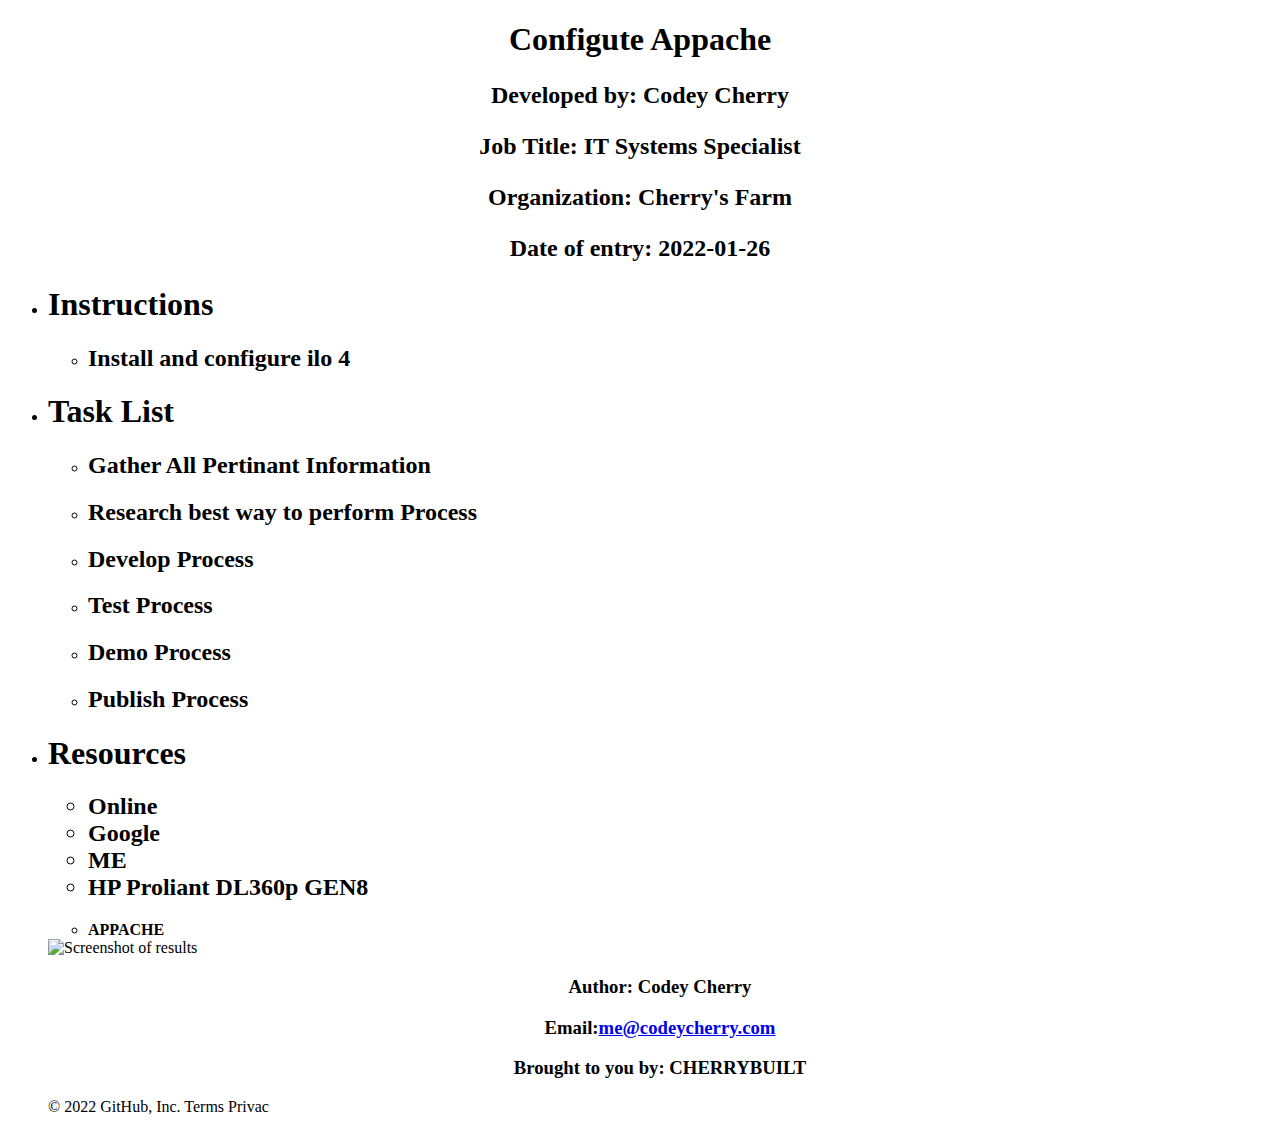
==== appache.html @ 3b0d9dc9 "Create appache.html" ====
<!DOCTYPE html>
<html lang="en">
<head>
    <meta charset="UTF-8">
    <meta http-equiv="X-UA-Compatible" content="IE=edge">
    <meta name="viewport" content="width=device-width, initial-scale=1.0">
    <title>Cherrybuilt</title>
</head>
 <header>
 <center>
  <h1>Configute Appache </h1>
  <h2><p>Developed by: Codey Cherry</p>
  <p>Job Title: IT Systems Specialist</p>
  <p>Organization: Cherry's Farm</p>
  <p>Date of entry: 2022-01-26</p>	</h2>
  </center>
</header> 
<body>
 <ul>
		
		<li>
<h1>Instructions</h1>
		</li>
		<ul>
		<li>
<h2>Install and configure ilo 4
</h2>
 			</li>
			</ul>
			<li>
<h1>Task List</h1>
		</li>
		<ul>
		<li>
<h2>
Gather All Pertinant Information
</h2>
 			</li>
			</ul>
			<ul>
		<li>
<h2>
Research best way to perform Process
</h2>
 			</li>
			</ul>
			<ul>
		<li>
<h2>
Develop Process
</h2>
 			</li>
			</ul>
			<ul>
		<li>
<h2>
Test Process
</h2>
 			</li>
			</ul>
				<ul>
		<li>
<h2>
Demo Process
</h2>
 			</li>
			</ul>
				<ul>
		<li>
<h2>
Publish Process
</h2>
 			</li>
			</ul>

<li><h1>Resources</h1></li>
	
    <h2>
		<ul>
		<li>
			Online
		</li>
		</ul>
		<ul>
		<li>
			Google 
		</li>
		</ul>
		<ul>
		<li>
			ME
		</li>
		</ul>	
		<ul>
		<li>
		<b>HP Proliant DL360p GEN8</b>
		 </li>
		</ul>
		</h2>	
		<ul>
		<li>
		<b>APPACHE</b>
		 </li>
		</ul>
		</h2>	
	

<img src="images/Appache.png"
     alt="Screenshot of results">


</body>
 <footer>
 <center>
 <h3>
  <p>Author: Codey Cherry</p>
  <p>Email:<a href="mailto:me@codeycherry.com">me@codeycherry.com</a></p>
  <p>Brought to you by: CHERRYBUILT
  </h3>
  </center>
</footer> 
</html>
© 2022 GitHub, Inc.
Terms
Privac
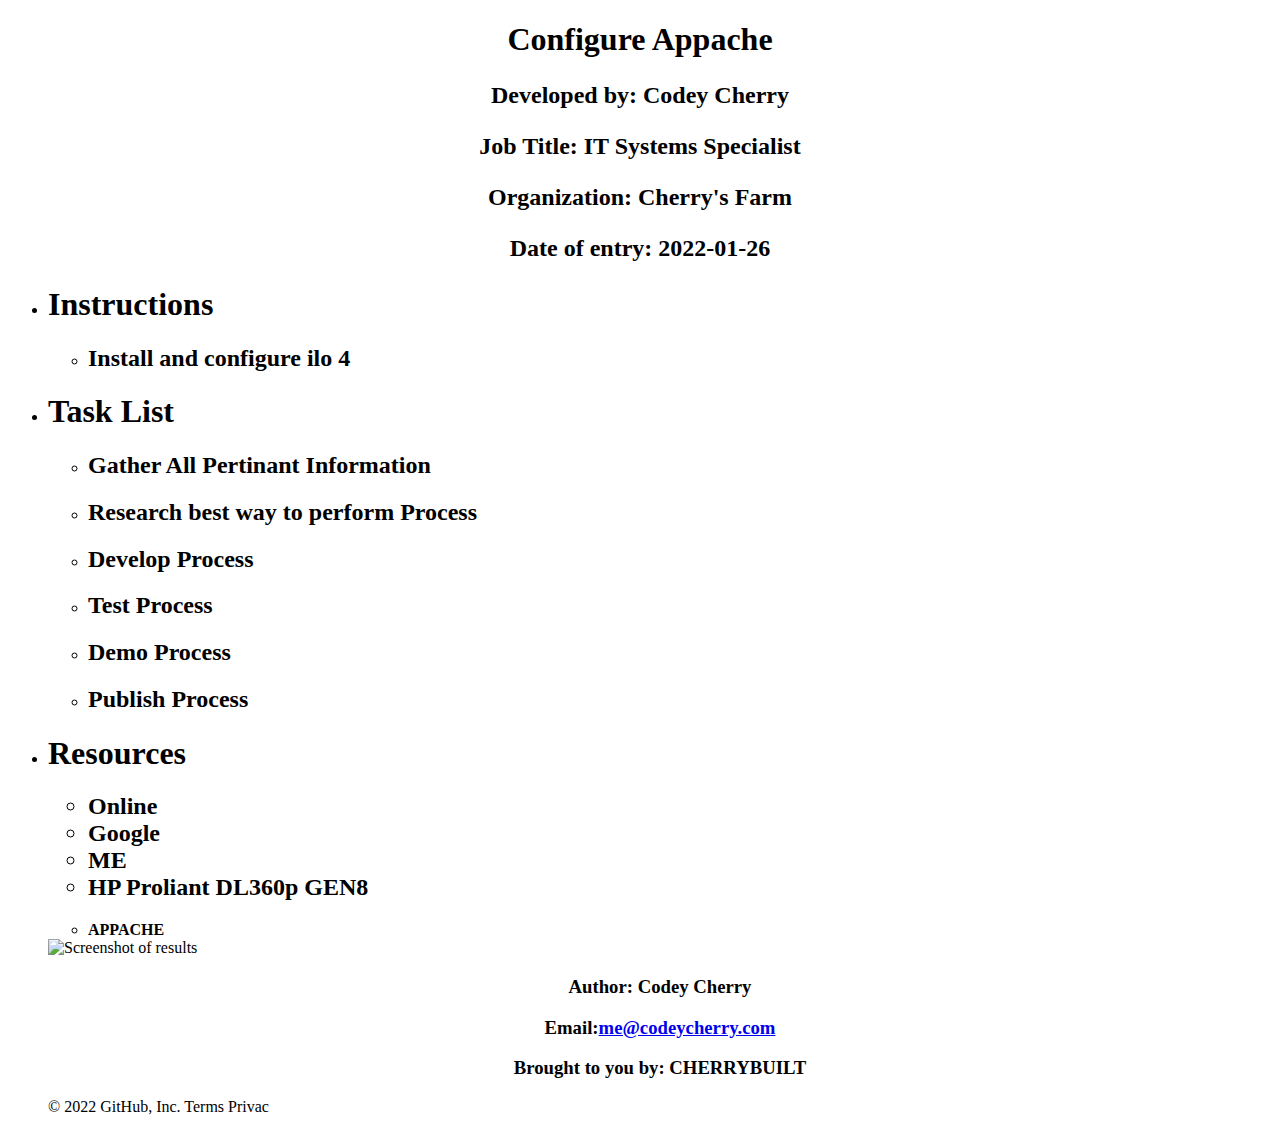
==== commit 2e799ea7: "Update appache.html" ====
--- a/appache.html
+++ b/appache.html
@@ -8,7 +8,7 @@
 </head>
  <header>
  <center>
-  <h1>Configute Appache </h1>
+  <h1>Configure Appache </h1>
   <h2><p>Developed by: Codey Cherry</p>
   <p>Job Title: IT Systems Specialist</p>
   <p>Organization: Cherry's Farm</p>
@@ -105,7 +105,7 @@
 		</h2>	
 	
 
-<img src="images/Appache.png"
+<img src="images/Appache.jpg"
      alt="Screenshot of results">
 
 
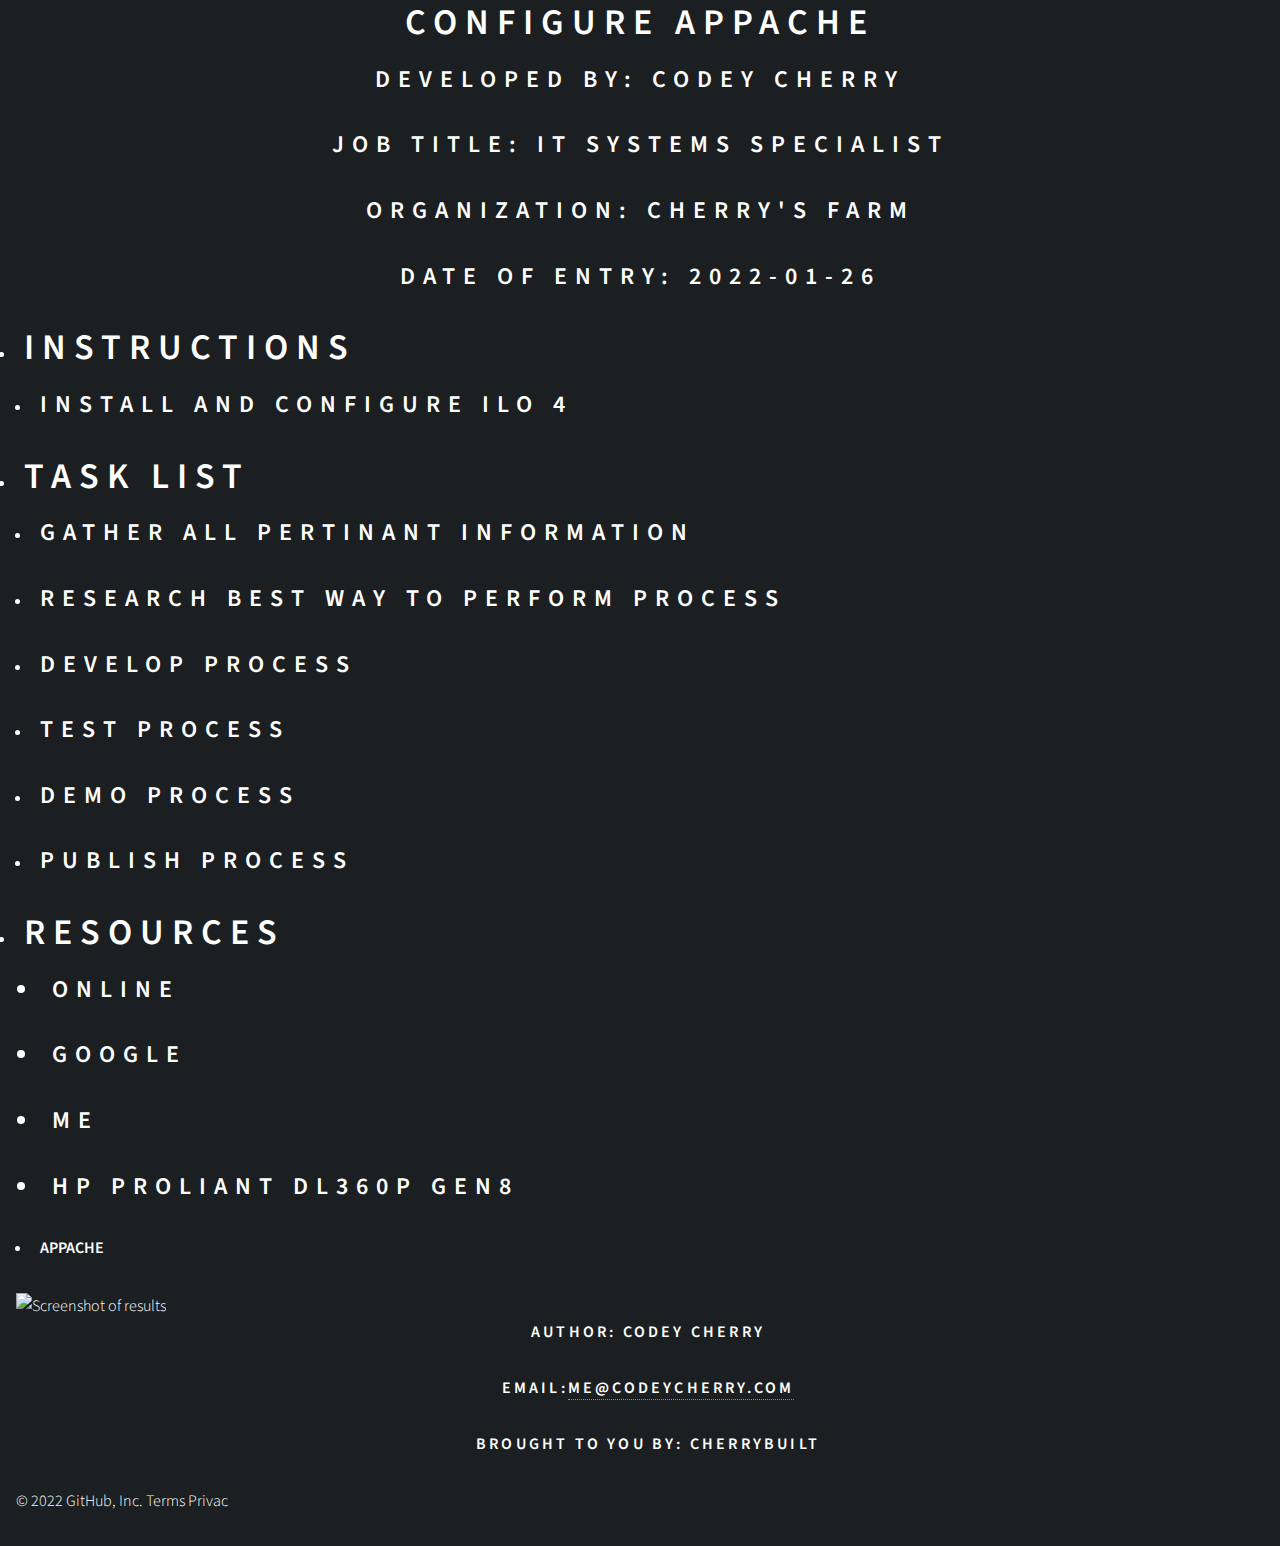
==== commit 7986d33b: "Update appache.html" ====
--- a/appache.html
+++ b/appache.html
@@ -1,11 +1,13 @@
 <!DOCTYPE html>
 <html lang="en">
 <head>
-    <meta charset="UTF-8">
-    <meta http-equiv="X-UA-Compatible" content="IE=edge">
-    <meta name="viewport" content="width=device-width, initial-scale=1.0">
-    <title>Cherrybuilt</title>
-</head>
+		<title>appache</title>
+		<meta charset="utf-8" />
+		<meta name="viewport" content="width=device-width, initial-scale=1, user-scalable=no" />
+		<link rel="stylesheet" href="assets/css/main.css" />
+		<!--[if lte IE 9]><link rel="stylesheet" href="assets/css/ie9.css" /><![endif]-->
+		<noscript><link rel="stylesheet" href="assets/css/noscript.css" /></noscript>
+	</head>
  <header>
  <center>
   <h1>Configure Appache </h1>
--- a/assets/css/main.css
+++ b/assets/css/main.css
@@ -0,0 +1,1594 @@
+@import url(font-awesome.min.css);
+@import url("https://fonts.googleapis.com/css?family=Source+Sans+Pro:300italic,600italic,300,600");
+
+/*
+	Dimension by HTML5 UP
+	html5up.net | @ajlkn
+	Free for personal and commercial use under the CCA 3.0 license (html5up.net/license)
+*/
+
+/* Reset */
+
+	html, body, div, span, applet, object, iframe, h1, h2, h3, h4, h5, h6, p, blockquote, pre, a, abbr, acronym, address, big, cite, code, del, dfn, em, img, ins, kbd, q, s, samp, small, strike, strong, sub, sup, tt, var, b, u, i, center, dl, dt, dd, ol, ul, li, fieldset, form, label, legend, table, caption, tbody, tfoot, thead, tr, th, td, article, aside, canvas, details, embed, figure, figcaption, footer, header, hgroup, menu, nav, output, ruby, section, summary, time, mark, audio, video {
+		margin: 0;
+		padding: 0;
+		border: 0;
+		font-size: 100%;
+		font: inherit;
+		vertical-align: baseline;
+	}
+
+	article, aside, details, figcaption, figure, footer, header, hgroup, menu, nav, section {
+		display: block;
+	}
+
+	body {
+		line-height: 1;
+	}
+
+	ol, ul {
+		list-style: none;
+	}
+
+	blockquote, q {
+		quotes: none;
+	}
+
+	blockquote:before, blockquote:after, q:before, q:after {
+		content: '';
+		content: none;
+	}
+
+	table {
+		border-collapse: collapse;
+		border-spacing: 0;
+	}
+
+	body {
+		-webkit-text-size-adjust: none;
+	}
+
+/* Box Model */
+
+	*, *:before, *:after {
+		-moz-box-sizing: border-box;
+		-webkit-box-sizing: border-box;
+		box-sizing: border-box;
+	}
+
+/* Basic */
+
+	@-ms-viewport {
+		width: device-width;
+	}
+
+	@media screen and (max-width: 480px) {
+
+		html, body {
+			min-width: 320px;
+		}
+
+	}
+
+	body {
+		background: #1b1f22;
+	}
+
+		body.is-loading *, body.is-loading *:before, body.is-loading *:after, body.is-switching *, body.is-switching *:before, body.is-switching *:after {
+			-moz-animation: none !important;
+			-webkit-animation: none !important;
+			-ms-animation: none !important;
+			animation: none !important;
+			-moz-transition: none !important;
+			-webkit-transition: none !important;
+			-ms-transition: none !important;
+			transition: none !important;
+			-moz-transition-delay: none !important;
+			-webkit-transition-delay: none !important;
+			-ms-transition-delay: none !important;
+			transition-delay: none !important;
+		}
+
+/* Type */
+
+	html {
+		font-size: 16pt;
+	}
+
+		@media screen and (max-width: 1680px) {
+
+			html {
+				font-size: 12pt;
+			}
+
+		}
+
+		@media screen and (max-width: 736px) {
+
+			html {
+				font-size: 11pt;
+			}
+
+		}
+
+		@media screen and (max-width: 360px) {
+
+			html {
+				font-size: 10pt;
+			}
+
+		}
+
+	body, input, select, textarea {
+		color: #ffffff;
+		font-family: "Source Sans Pro", sans-serif;
+		font-weight: 300;
+		font-size: 1rem;
+		line-height: 1.65;
+	}
+
+	a {
+		-moz-transition: color 0.2s ease-in-out, background-color 0.2s ease-in-out, border-bottom-color 0.2s ease-in-out;
+		-webkit-transition: color 0.2s ease-in-out, background-color 0.2s ease-in-out, border-bottom-color 0.2s ease-in-out;
+		-ms-transition: color 0.2s ease-in-out, background-color 0.2s ease-in-out, border-bottom-color 0.2s ease-in-out;
+		transition: color 0.2s ease-in-out, background-color 0.2s ease-in-out, border-bottom-color 0.2s ease-in-out;
+		border-bottom: dotted 1px rgba(255, 255, 255, 0.5);
+		text-decoration: none;
+		color: inherit;
+	}
+
+		a:hover {
+			border-bottom-color: transparent;
+		}
+
+	strong, b {
+		color: #ffffff;
+		font-weight: 600;
+	}
+
+	em, i {
+		font-style: italic;
+	}
+
+	p {
+		margin: 0 0 2rem 0;
+	}
+
+	h1, h2, h3, h4, h5, h6 {
+		color: #ffffff;
+		font-weight: 600;
+		line-height: 1.5;
+		margin: 0 0 1rem 0;
+		text-transform: uppercase;
+		letter-spacing: 0.2rem;
+	}
+
+		h1 a, h2 a, h3 a, h4 a, h5 a, h6 a {
+			color: inherit;
+			text-decoration: none;
+		}
+
+		h1.major, h2.major, h3.major, h4.major, h5.major, h6.major {
+			border-bottom: solid 1px #ffffff;
+			width: -moz-max-content;
+			width: -webkit-max-content;
+			width: -ms-max-content;
+			width: max-content;
+			padding-bottom: 0.5rem;
+			margin: 0 0 2rem 0;
+		}
+
+	h1 {
+		font-size: 2.25rem;
+		line-height: 1.3;
+		letter-spacing: 0.5rem;
+	}
+
+	h2 {
+		font-size: 1.5rem;
+		line-height: 1.4;
+		letter-spacing: 0.5rem;
+	}
+
+	h3 {
+		font-size: 1rem;
+	}
+
+	h4 {
+		font-size: 0.8rem;
+	}
+
+	h5 {
+		font-size: 0.7rem;
+	}
+
+	h6 {
+		font-size: 0.6rem;
+	}
+
+	@media screen and (max-width: 736px) {
+
+		h1 {
+			font-size: 1.75rem;
+			line-height: 1.4;
+		}
+
+		h2 {
+			font-size: 1.25em;
+			line-height: 1.5;
+		}
+
+	}
+
+	sub {
+		font-size: 0.8rem;
+		position: relative;
+		top: 0.5rem;
+	}
+
+	sup {
+		font-size: 0.8rem;
+		position: relative;
+		top: -0.5rem;
+	}
+
+	blockquote {
+		border-left: solid 4px #ffffff;
+		font-style: italic;
+		margin: 0 0 2rem 0;
+		padding: 0.5rem 0 0.5rem 2rem;
+	}
+
+	code {
+		background: rgba(255, 255, 255, 0.075);
+		border-radius: 4px;
+		font-family: "Courier New", monospace;
+		font-size: 0.9rem;
+		margin: 0 0.25rem;
+		padding: 0.25rem 0.65rem;
+	}
+
+	pre {
+		-webkit-overflow-scrolling: touch;
+		font-family: "Courier New", monospace;
+		font-size: 0.9rem;
+		margin: 0 0 2rem 0;
+	}
+
+		pre code {
+			display: block;
+			line-height: 1.75;
+			padding: 1rem 1.5rem;
+			overflow-x: auto;
+		}
+
+	hr {
+		border: 0;
+		border-bottom: solid 1px #ffffff;
+		margin: 2.75rem 0;
+	}
+
+	.align-left {
+		text-align: left;
+	}
+
+	.align-center {
+		text-align: center;
+	}
+
+	.align-right {
+		text-align: right;
+	}
+
+/* Form */
+
+	form {
+		margin: 0 0 2.5rem 0;
+	}
+
+		form .field {
+			margin: 0 0 1.5rem 0;
+		}
+
+			form .field.half {
+				width: 50%;
+				float: left;
+				padding: 0 0 0 0.75rem;
+			}
+
+				form .field.half.first {
+					padding: 0 0.75rem 0 0;
+				}
+
+		form > .actions {
+			margin: 1.875rem 0 0 0 !important;
+		}
+
+		@media screen and (max-width: 736px) {
+
+			form .field {
+				margin: 0 0 1.125rem 0;
+			}
+
+				form .field.half {
+					padding: 0 0 0 0.5625rem;
+				}
+
+					form .field.half.first {
+						padding: 0 0.5625rem 0 0;
+					}
+
+			form > .actions {
+				margin: 1.5rem 0 0 0 !important;
+			}
+
+		}
+
+		@media screen and (max-width: 480px) {
+
+			form .field.half {
+				width: 100%;
+				float: none;
+				padding: 0;
+			}
+
+				form .field.half.first {
+					padding: 0;
+				}
+
+		}
+
+	label {
+		color: #ffffff;
+		display: block;
+		font-size: 0.8rem;
+		font-weight: 300;
+		letter-spacing: 0.2rem;
+		line-height: 1.5;
+		margin: 0 0 1rem 0;
+		text-transform: uppercase;
+	}
+
+	input[type="text"],
+	input[type="password"],
+	input[type="email"],
+	input[type="tel"],
+	select,
+	textarea {
+		-moz-appearance: none;
+		-webkit-appearance: none;
+		-ms-appearance: none;
+		appearance: none;
+		-moz-transition: border-color 0.2s ease-in-out, box-shadow 0.2s ease-in-out, background-color 0.2s ease-in-out;
+		-webkit-transition: border-color 0.2s ease-in-out, box-shadow 0.2s ease-in-out, background-color 0.2s ease-in-out;
+		-ms-transition: border-color 0.2s ease-in-out, box-shadow 0.2s ease-in-out, background-color 0.2s ease-in-out;
+		transition: border-color 0.2s ease-in-out, box-shadow 0.2s ease-in-out, background-color 0.2s ease-in-out;
+		background: transparent;
+		border-radius: 4px;
+		border: solid 1px #ffffff;
+		color: inherit;
+		display: block;
+		outline: 0;
+		padding: 0 1rem;
+		text-decoration: none;
+		width: 100%;
+	}
+
+		input[type="text"]:invalid,
+		input[type="password"]:invalid,
+		input[type="email"]:invalid,
+		input[type="tel"]:invalid,
+		select:invalid,
+		textarea:invalid {
+			box-shadow: none;
+		}
+
+		input[type="text"]:focus,
+		input[type="password"]:focus,
+		input[type="email"]:focus,
+		input[type="tel"]:focus,
+		select:focus,
+		textarea:focus {
+			background: rgba(255, 255, 255, 0.075);
+			border-color: #ffffff;
+			box-shadow: 0 0 0 1px #ffffff;
+		}
+
+	select option {
+		background: #1b1f22;
+		color: #ffffff;
+	}
+
+	.select-wrapper {
+		text-decoration: none;
+		display: block;
+		position: relative;
+	}
+
+		.select-wrapper:before {
+			-moz-osx-font-smoothing: grayscale;
+			-webkit-font-smoothing: antialiased;
+			font-family: FontAwesome;
+			font-style: normal;
+			font-weight: normal;
+			text-transform: none !important;
+		}
+
+		.select-wrapper:before {
+			color: #ffffff;
+			content: '\f107';
+			display: block;
+			height: 2.75rem;
+			line-height: calc(2.75rem + 0em);
+			pointer-events: none;
+			position: absolute;
+			right: 0;
+			text-align: center;
+			top: 0;
+			width: 2.75rem;
+		}
+
+		.select-wrapper select::-ms-expand {
+			display: none;
+		}
+
+	input[type="text"],
+	input[type="password"],
+	input[type="email"],
+	select {
+		height: 2.75rem;
+	}
+
+	textarea {
+		padding: 0.75rem 1rem;
+	}
+
+	input[type="checkbox"],
+	input[type="radio"] {
+		-moz-appearance: none;
+		-webkit-appearance: none;
+		-ms-appearance: none;
+		appearance: none;
+		display: block;
+		float: left;
+		margin-right: -2rem;
+		opacity: 0;
+		width: 1rem;
+		z-index: -1;
+	}
+
+		input[type="checkbox"] + label,
+		input[type="radio"] + label {
+			text-decoration: none;
+			-moz-user-select: none;
+			-webkit-user-select: none;
+			-ms-user-select: none;
+			user-select: none;
+			color: #ffffff;
+			cursor: pointer;
+			display: inline-block;
+			font-size: 0.8rem;
+			font-weight: 300;
+			margin: 0 0 0.5rem 0;
+			padding-left: 2.65rem;
+			padding-right: 0.75rem;
+			position: relative;
+		}
+
+			input[type="checkbox"] + label:before,
+			input[type="radio"] + label:before {
+				-moz-osx-font-smoothing: grayscale;
+				-webkit-font-smoothing: antialiased;
+				font-family: FontAwesome;
+				font-style: normal;
+				font-weight: normal;
+				text-transform: none !important;
+			}
+
+			input[type="checkbox"] + label:before,
+			input[type="radio"] + label:before {
+				-moz-transition: border-color 0.2s ease-in-out, box-shadow 0.2s ease-in-out, background-color 0.2s ease-in-out;
+				-webkit-transition: border-color 0.2s ease-in-out, box-shadow 0.2s ease-in-out, background-color 0.2s ease-in-out;
+				-ms-transition: border-color 0.2s ease-in-out, box-shadow 0.2s ease-in-out, background-color 0.2s ease-in-out;
+				transition: border-color 0.2s ease-in-out, box-shadow 0.2s ease-in-out, background-color 0.2s ease-in-out;
+				border-radius: 4px;
+				border: solid 1px #ffffff;
+				content: '';
+				display: inline-block;
+				height: 1.65rem;
+				left: 0;
+				line-height: calc(1.58125rem + 0em);
+				position: absolute;
+				text-align: center;
+				top: -0.125rem;
+				width: 1.65rem;
+			}
+
+		input[type="checkbox"]:checked + label:before,
+		input[type="radio"]:checked + label:before {
+			background: #ffffff !important;
+			border-color: #ffffff !important;
+			color: #1b1f22;
+			content: '\f00c';
+		}
+
+		input[type="checkbox"]:focus + label:before,
+		input[type="radio"]:focus + label:before {
+			background: rgba(255, 255, 255, 0.075);
+			border-color: #ffffff;
+			box-shadow: 0 0 0 1px #ffffff;
+		}
+
+	input[type="checkbox"] + label:before {
+		border-radius: 4px;
+	}
+
+	input[type="radio"] + label:before {
+		border-radius: 100%;
+	}
+
+	::-webkit-input-placeholder {
+		color: rgba(255, 255, 255, 0.5) !important;
+		opacity: 1.0;
+	}
+
+	:-moz-placeholder {
+		color: rgba(255, 255, 255, 0.5) !important;
+		opacity: 1.0;
+	}
+
+	::-moz-placeholder {
+		color: rgba(255, 255, 255, 0.5) !important;
+		opacity: 1.0;
+	}
+
+	:-ms-input-placeholder {
+		color: rgba(255, 255, 255, 0.5) !important;
+		opacity: 1.0;
+	}
+
+	.formerize-placeholder {
+		color: rgba(255, 255, 255, 0.5) !important;
+		opacity: 1.0;
+	}
+
+/* Box */
+
+	.box {
+		border-radius: 4px;
+		border: solid 1px #ffffff;
+		margin-bottom: 2rem;
+		padding: 1.5em;
+	}
+
+		.box > :last-child,
+		.box > :last-child > :last-child,
+		.box > :last-child > :last-child > :last-child {
+			margin-bottom: 0;
+		}
+
+		.box.alt {
+			border: 0;
+			border-radius: 0;
+			padding: 0;
+		}
+
+/* Icon */
+
+	.icon {
+		text-decoration: none;
+		border-bottom: none;
+		position: relative;
+	}
+
+		.icon:before {
+			-moz-osx-font-smoothing: grayscale;
+			-webkit-font-smoothing: antialiased;
+			font-family: FontAwesome;
+			font-style: normal;
+			font-weight: normal;
+			text-transform: none !important;
+		}
+
+		.icon > .label {
+			display: none;
+		}
+
+/* Image */
+
+	.image {
+		border-radius: 4px;
+		border: 0;
+		display: inline-block;
+		position: relative;
+	}
+
+		.image:before {
+			-moz-pointer-events: none;
+			-webkit-pointer-events: none;
+			-ms-pointer-events: none;
+			pointer-events: none;
+			background-image: url("../../images/overlay.png");
+			background-color: rgba(19, 21, 25, 0.5);
+			border-radius: 4px;
+			content: '';
+			display: block;
+			height: 100%;
+			left: 0;
+			opacity: 0.5;
+			position: absolute;
+			top: 0;
+			width: 100%;
+		}
+
+		.image img {
+			border-radius: 4px;
+			display: block;
+		}
+
+		.image.left, .image.right {
+			max-width: 40%;
+		}
+
+			.image.left img, .image.right img {
+				width: 100%;
+			}
+
+		.image.left {
+			float: left;
+			padding: 0 1.5em 1em 0;
+			top: 0.25em;
+		}
+
+		.image.right {
+			float: right;
+			padding: 0 0 1em 1.5em;
+			top: 0.25em;
+		}
+
+		.image.fit {
+			display: block;
+			margin: 0 0 2rem 0;
+			width: 100%;
+		}
+
+			.image.fit img {
+				width: 100%;
+			}
+
+		.image.main {
+			display: block;
+			margin: 2.5rem 0;
+			width: 100%;
+		}
+
+			.image.main img {
+				width: 100%;
+			}
+
+		@media screen and (max-width: 736px) {
+
+			.image.main {
+				margin: 2rem 0;
+			}
+
+		}
+
+		@media screen and (max-width: 480px) {
+
+			.image.main {
+				margin: 1.5rem 0;
+			}
+
+		}
+
+/* List */
+
+	ol {
+		list-style: decimal;
+		margin: 0 0 2rem 0;
+		padding-left: 1.25em;
+	}
+
+		ol li {
+			padding-left: 0.25em;
+		}
+
+	ul {
+		list-style: disc;
+		margin: 0 0 2rem 0;
+		padding-left: 1em;
+	}
+
+		ul li {
+			padding-left: 0.5em;
+		}
+
+		ul.alt {
+			list-style: none;
+			padding-left: 0;
+		}
+
+			ul.alt li {
+				border-top: solid 1px #ffffff;
+				padding: 0.5em 0;
+			}
+
+				ul.alt li:first-child {
+					border-top: 0;
+					padding-top: 0;
+				}
+
+		ul.icons {
+			cursor: default;
+			list-style: none;
+			padding-left: 0;
+		}
+
+			ul.icons li {
+				display: inline-block;
+				padding: 0 0.75em 0 0;
+			}
+
+				ul.icons li:last-child {
+					padding-right: 0;
+				}
+
+				ul.icons li a {
+					border-radius: 100%;
+					box-shadow: inset 0 0 0 1px #ffffff;
+					display: inline-block;
+					height: 2.25rem;
+					line-height: 2.25rem;
+					text-align: center;
+					width: 2.25rem;
+				}
+
+					ul.icons li a:hover {
+						background-color: rgba(255, 255, 255, 0.075);
+					}
+
+					ul.icons li a:active {
+						background-color: rgba(255, 255, 255, 0.175);
+					}
+
+		ul.actions {
+			cursor: default;
+			list-style: none;
+			padding-left: 0;
+		}
+
+			ul.actions li {
+				display: inline-block;
+				padding: 0 1rem 0 0;
+				vertical-align: middle;
+			}
+
+				ul.actions li:last-child {
+					padding-right: 0;
+				}
+
+			ul.actions.small li {
+				padding: 0 0.5rem 0 0;
+			}
+
+			ul.actions.vertical li {
+				display: block;
+				padding: 1rem 0 0 0;
+			}
+
+				ul.actions.vertical li:first-child {
+					padding-top: 0;
+				}
+
+				ul.actions.vertical li > * {
+					margin-bottom: 0;
+				}
+
+			ul.actions.vertical.small li {
+				padding: 0.5rem 0 0 0;
+			}
+
+				ul.actions.vertical.small li:first-child {
+					padding-top: 0;
+				}
+
+			ul.actions.fit {
+				display: table;
+				margin-left: -1rem;
+				padding: 0;
+				table-layout: fixed;
+				width: calc(100% + 1rem);
+			}
+
+				ul.actions.fit li {
+					display: table-cell;
+					padding: 0 0 0 1rem;
+				}
+
+					ul.actions.fit li > * {
+						margin-bottom: 0;
+					}
+
+				ul.actions.fit.small {
+					margin-left: -0.5rem;
+					width: calc(100% + 0.5rem);
+				}
+
+					ul.actions.fit.small li {
+						padding: 0 0 0 0.5rem;
+					}
+
+			@media screen and (max-width: 480px) {
+
+				ul.actions {
+					margin: 0 0 2rem 0;
+				}
+
+					ul.actions li {
+						padding: 1rem 0 0 0;
+						display: block;
+						text-align: center;
+						width: 100%;
+					}
+
+						ul.actions li:first-child {
+							padding-top: 0;
+						}
+
+						ul.actions li > * {
+							width: 100%;
+							margin: 0 !important;
+						}
+
+							ul.actions li > *.icon:before {
+								margin-left: -2em;
+							}
+
+					ul.actions.small li {
+						padding: 0.5rem 0 0 0;
+					}
+
+						ul.actions.small li:first-child {
+							padding-top: 0;
+						}
+
+			}
+
+	dl {
+		margin: 0 0 2rem 0;
+	}
+
+		dl dt {
+			display: block;
+			font-weight: 600;
+			margin: 0 0 1rem 0;
+		}
+
+		dl dd {
+			margin-left: 2rem;
+		}
+
+/* Table */
+
+	.table-wrapper {
+		-webkit-overflow-scrolling: touch;
+		overflow-x: auto;
+	}
+
+	table {
+		margin: 0 0 2rem 0;
+		width: 100%;
+	}
+
+		table tbody tr {
+			border: solid 1px #ffffff;
+			border-left: 0;
+			border-right: 0;
+		}
+
+			table tbody tr:nth-child(2n + 1) {
+				background-color: rgba(255, 255, 255, 0.075);
+			}
+
+		table td {
+			padding: 0.75em 0.75em;
+		}
+
+		table th {
+			color: #ffffff;
+			font-size: 0.9em;
+			font-weight: 600;
+			padding: 0 0.75em 0.75em 0.75em;
+			text-align: left;
+		}
+
+		table thead {
+			border-bottom: solid 2px #ffffff;
+		}
+
+		table tfoot {
+			border-top: solid 2px #ffffff;
+		}
+
+		table.alt {
+			border-collapse: separate;
+		}
+
+			table.alt tbody tr td {
+				border: solid 1px #ffffff;
+				border-left-width: 0;
+				border-top-width: 0;
+			}
+
+				table.alt tbody tr td:first-child {
+					border-left-width: 1px;
+				}
+
+			table.alt tbody tr:first-child td {
+				border-top-width: 1px;
+			}
+
+			table.alt thead {
+				border-bottom: 0;
+			}
+
+			table.alt tfoot {
+				border-top: 0;
+			}
+
+/* Button */
+
+	input[type="submit"],
+	input[type="reset"],
+	input[type="button"],
+	button,
+	.button {
+		-moz-appearance: none;
+		-webkit-appearance: none;
+		-ms-appearance: none;
+		appearance: none;
+		-moz-transition: background-color 0.2s ease-in-out, color 0.2s ease-in-out;
+		-webkit-transition: background-color 0.2s ease-in-out, color 0.2s ease-in-out;
+		-ms-transition: background-color 0.2s ease-in-out, color 0.2s ease-in-out;
+		transition: background-color 0.2s ease-in-out, color 0.2s ease-in-out;
+		background-color: transparent;
+		border-radius: 4px;
+		border: 0;
+		box-shadow: inset 0 0 0 1px #ffffff;
+		color: #ffffff !important;
+		cursor: pointer;
+		display: inline-block;
+		font-size: 0.8rem;
+		font-weight: 300;
+		height: 2.75rem;
+		letter-spacing: 0.2rem;
+		line-height: 2.75rem;
+		outline: 0;
+		padding: 0 1.25rem 0 1.35rem;
+		text-align: center;
+		text-decoration: none;
+		text-transform: uppercase;
+		white-space: nowrap;
+	}
+
+		input[type="submit"]:hover,
+		input[type="reset"]:hover,
+		input[type="button"]:hover,
+		button:hover,
+		.button:hover {
+			background-color: rgba(255, 255, 255, 0.075);
+		}
+
+		input[type="submit"]:active,
+		input[type="reset"]:active,
+		input[type="button"]:active,
+		button:active,
+		.button:active {
+			background-color: rgba(255, 255, 255, 0.175);
+		}
+
+		input[type="submit"].icon:before,
+		input[type="reset"].icon:before,
+		input[type="button"].icon:before,
+		button.icon:before,
+		.button.icon:before {
+			margin-right: 0.5em;
+		}
+
+		input[type="submit"].fit,
+		input[type="reset"].fit,
+		input[type="button"].fit,
+		button.fit,
+		.button.fit {
+			display: block;
+			margin: 0 0 1rem 0;
+			width: 100%;
+		}
+
+		input[type="submit"].special,
+		input[type="reset"].special,
+		input[type="button"].special,
+		button.special,
+		.button.special {
+			background-color: #ffffff;
+			color: #1b1f22 !important;
+			font-weight: 600;
+		}
+
+		input[type="submit"].disabled, input[type="submit"]:disabled,
+		input[type="reset"].disabled,
+		input[type="reset"]:disabled,
+		input[type="button"].disabled,
+		input[type="button"]:disabled,
+		button.disabled,
+		button:disabled,
+		.button.disabled,
+		.button:disabled {
+			-moz-pointer-events: none;
+			-webkit-pointer-events: none;
+			-ms-pointer-events: none;
+			pointer-events: none;
+			cursor: default;
+			opacity: 0.25;
+		}
+
+	input[type="submit"],
+	input[type="reset"],
+	input[type="button"],
+	button {
+		line-height: calc(2.75rem - 2px);
+	}
+
+/* BG */
+
+	#bg {
+		-moz-transform: scale(1.0);
+		-webkit-transform: scale(1.0);
+		-ms-transform: scale(1.0);
+		transform: scale(1.0);
+		-webkit-backface-visibility: hidden;
+		position: fixed;
+		top: 0;
+		left: 0;
+		width: 100%;
+		height: 100vh;
+		z-index: 1;
+	}
+
+		#bg:before, #bg:after {
+			content: '';
+			display: block;
+			position: absolute;
+			top: 0;
+			left: 0;
+			width: 100%;
+			height: 100%;
+		}
+
+		#bg:before {
+			-moz-transition: background-color 2.5s ease-in-out;
+			-webkit-transition: background-color 2.5s ease-in-out;
+			-ms-transition: background-color 2.5s ease-in-out;
+			transition: background-color 2.5s ease-in-out;
+			-moz-transition-delay: 0.75s;
+			-webkit-transition-delay: 0.75s;
+			-ms-transition-delay: 0.75s;
+			transition-delay: 0.75s;
+			background-image: linear-gradient(to top, rgba(19, 21, 25, 0.5), rgba(19, 21, 25, 0.5)), url("../../images/overlay.png");
+			background-size: auto, 256px 256px;
+			background-position: center, center;
+			background-repeat: no-repeat, repeat;
+			z-index: 2;
+		}
+
+		#bg:after {
+			-moz-transform: scale(1.125);
+			-webkit-transform: scale(1.125);
+			-ms-transform: scale(1.125);
+			transform: scale(1.125);
+			-moz-transition: -moz-transform 0.325s ease-in-out, -moz-filter 0.325s ease-in-out;
+			-webkit-transition: -webkit-transform 0.325s ease-in-out, -webkit-filter 0.325s ease-in-out;
+			-ms-transition: -ms-transform 0.325s ease-in-out, -ms-filter 0.325s ease-in-out;
+			transition: transform 0.325s ease-in-out, filter 0.325s ease-in-out;
+			background-image: url("../../images/bg.jpg");
+			background-position: center;
+			background-size: cover;
+			background-repeat: no-repeat;
+			z-index: 1;
+		}
+
+		body.is-article-visible #bg:after {
+			-moz-transform: scale(1.0825);
+			-webkit-transform: scale(1.0825);
+			-ms-transform: scale(1.0825);
+			transform: scale(1.0825);
+			-moz-filter: blur(0.2rem);
+			-webkit-filter: blur(0.2rem);
+			-ms-filter: blur(0.2rem);
+			filter: blur(0.2rem);
+		}
+
+		body.is-loading #bg:before {
+			background-color: #000000;
+		}
+
+/* Wrapper */
+
+	#wrapper {
+		display: -moz-flex;
+		display: -webkit-flex;
+		display: -ms-flex;
+		display: flex;
+		-moz-flex-direction: column;
+		-webkit-flex-direction: column;
+		-ms-flex-direction: column;
+		flex-direction: column;
+		-moz-align-items: center;
+		-webkit-align-items: center;
+		-ms-align-items: center;
+		align-items: center;
+		-moz-justify-content: space-between;
+		-webkit-justify-content: space-between;
+		-ms-justify-content: space-between;
+		justify-content: space-between;
+		position: relative;
+		min-height: 100vh;
+		width: 100%;
+		padding: 4rem 2rem;
+		z-index: 3;
+	}
+
+		#wrapper:before {
+			content: '';
+			display: block;
+		}
+
+		@media screen and (max-width: 1680px) {
+
+			#wrapper {
+				padding: 3rem 2rem;
+			}
+
+		}
+
+		@media screen and (max-width: 736px) {
+
+			#wrapper {
+				padding: 2rem 1rem;
+			}
+
+		}
+
+		@media screen and (max-width: 480px) {
+
+			#wrapper {
+				padding: 1rem;
+			}
+
+		}
+
+/* Header */
+
+	#header {
+		display: -moz-flex;
+		display: -webkit-flex;
+		display: -ms-flex;
+		display: flex;
+		-moz-flex-direction: column;
+		-webkit-flex-direction: column;
+		-ms-flex-direction: column;
+		flex-direction: column;
+		-moz-align-items: center;
+		-webkit-align-items: center;
+		-ms-align-items: center;
+		align-items: center;
+		-moz-transition: -moz-transform 0.325s ease-in-out, -moz-filter 0.325s ease-in-out, opacity 0.325s ease-in-out;
+		-webkit-transition: -webkit-transform 0.325s ease-in-out, -webkit-filter 0.325s ease-in-out, opacity 0.325s ease-in-out;
+		-ms-transition: -ms-transform 0.325s ease-in-out, -ms-filter 0.325s ease-in-out, opacity 0.325s ease-in-out;
+		transition: transform 0.325s ease-in-out, filter 0.325s ease-in-out, opacity 0.325s ease-in-out;
+		background-image: -moz-radial-gradient(rgba(0, 0, 0, 0.25) 25%, transparent 55%);
+		background-image: -webkit-radial-gradient(rgba(0, 0, 0, 0.25) 25%, transparent 55%);
+		background-image: -ms-radial-gradient(rgba(0, 0, 0, 0.25) 25%, transparent 55%);
+		background-image: radial-gradient(rgba(0, 0, 0, 0.25) 25%, transparent 55%);
+		max-width: 100%;
+		text-align: center;
+	}
+
+		#header > * {
+			-moz-transition: opacity 0.325s ease-in-out;
+			-webkit-transition: opacity 0.325s ease-in-out;
+			-ms-transition: opacity 0.325s ease-in-out;
+			transition: opacity 0.325s ease-in-out;
+			position: relative;
+			margin-top: 3.5rem;
+		}
+
+			#header > *:before {
+				content: '';
+				display: block;
+				position: absolute;
+				top: calc(-3.5rem - 1px);
+				left: calc(50% - 1px);
+				width: 1px;
+				height: calc(3.5rem + 1px);
+				background: #ffffff;
+			}
+
+		#header > :first-child {
+			margin-top: 0;
+		}
+
+			#header > :first-child:before {
+				display: none;
+			}
+
+		#header .logo {
+			width: 5.5rem;
+			height: 5.5rem;
+			line-height: 5.5rem;
+			border: solid 1px #ffffff;
+			border-radius: 100%;
+		}
+
+			#header .logo .icon:before {
+				font-size: 2rem;
+			}
+
+		#header .content {
+			border-style: solid;
+			border-color: #ffffff;
+			border-top-width: 1px;
+			border-bottom-width: 1px;
+			max-width: 100%;
+		}
+
+			#header .content .inner {
+				-moz-transition: max-height 0.75s ease, padding 0.75s ease, opacity 0.325s ease-in-out;
+				-webkit-transition: max-height 0.75s ease, padding 0.75s ease, opacity 0.325s ease-in-out;
+				-ms-transition: max-height 0.75s ease, padding 0.75s ease, opacity 0.325s ease-in-out;
+				transition: max-height 0.75s ease, padding 0.75s ease, opacity 0.325s ease-in-out;
+				-moz-transition-delay: 0.25s;
+				-webkit-transition-delay: 0.25s;
+				-ms-transition-delay: 0.25s;
+				transition-delay: 0.25s;
+				padding: 3rem 2rem;
+				max-height: 40rem;
+				overflow: hidden;
+			}
+
+				#header .content .inner > :last-child {
+					margin-bottom: 0;
+				}
+
+			#header .content p {
+				text-transform: uppercase;
+				letter-spacing: 0.2rem;
+				font-size: 0.8rem;
+				line-height: 2;
+			}
+
+		#header nav ul {
+			display: -moz-flex;
+			display: -webkit-flex;
+			display: -ms-flex;
+			display: flex;
+			margin-bottom: 0;
+			list-style: none;
+			padding-left: 0;
+			border: solid 1px #ffffff;
+			border-radius: 4px;
+		}
+
+			#header nav ul li {
+				padding-left: 0;
+				border-left: solid 1px #ffffff;
+			}
+
+				#header nav ul li:first-child {
+					border-left: 0;
+				}
+
+				#header nav ul li a {
+					display: block;
+					min-width: 7.5rem;
+					height: 2.75rem;
+					line-height: 2.75rem;
+					padding: 0 1.25rem 0 1.45rem;
+					text-transform: uppercase;
+					letter-spacing: 0.2rem;
+					font-size: 0.8rem;
+					border-bottom: 0;
+				}
+
+					#header nav ul li a:hover {
+						background-color: rgba(255, 255, 255, 0.075);
+					}
+
+					#header nav ul li a:active {
+						background-color: rgba(255, 255, 255, 0.175);
+					}
+
+		#header nav.use-middle:after {
+			content: '';
+			display: block;
+			position: absolute;
+			top: 0;
+			left: calc(50% - 1px);
+			width: 1px;
+			height: 100%;
+			background: #ffffff;
+		}
+
+		#header nav.use-middle ul li.is-middle {
+			border-left: 0;
+		}
+
+		body.is-article-visible #header {
+			-moz-transform: scale(0.95);
+			-webkit-transform: scale(0.95);
+			-ms-transform: scale(0.95);
+			transform: scale(0.95);
+			-moz-filter: blur(0.1rem);
+			-webkit-filter: blur(0.1rem);
+			-ms-filter: blur(0.1rem);
+			filter: blur(0.1rem);
+			opacity: 0;
+		}
+
+		body.is-loading #header {
+			-moz-filter: blur(0.125rem);
+			-webkit-filter: blur(0.125rem);
+			-ms-filter: blur(0.125rem);
+			filter: blur(0.125rem);
+		}
+
+			body.is-loading #header > * {
+				opacity: 0;
+			}
+
+			body.is-loading #header .content .inner {
+				max-height: 0;
+				padding-top: 0;
+				padding-bottom: 0;
+				opacity: 0;
+			}
+
+		@media screen and (max-width: 980px) {
+
+			#header .content p br {
+				display: none;
+			}
+
+		}
+
+		@media screen and (max-width: 736px) {
+
+			#header > * {
+				margin-top: 2rem;
+			}
+
+				#header > *:before {
+					top: calc(-2rem - 1px);
+					height: calc(2rem + 1px);
+				}
+
+			#header .logo {
+				width: 4.75rem;
+				height: 4.75rem;
+				line-height: 4.75rem;
+			}
+
+				#header .logo .icon:before {
+					font-size: 1.75rem;
+				}
+
+			#header .content .inner {
+				padding: 2.5rem 1rem;
+			}
+
+			#header .content p {
+				line-height: 1.875;
+			}
+
+		}
+
+		@media screen and (max-width: 480px) {
+
+			#header {
+				padding: 1.5rem 0;
+			}
+
+				#header .content .inner {
+					padding: 2.5rem 0;
+				}
+
+				#header nav ul {
+					-moz-flex-direction: column;
+					-webkit-flex-direction: column;
+					-ms-flex-direction: column;
+					flex-direction: column;
+					min-width: 10rem;
+					max-width: 100%;
+				}
+
+					#header nav ul li {
+						border-left: 0;
+						border-top: solid 1px #ffffff;
+					}
+
+						#header nav ul li:first-child {
+							border-top: 0;
+						}
+
+						#header nav ul li a {
+							height: 3rem;
+							line-height: 3rem;
+							min-width: 0;
+							width: 100%;
+						}
+
+				#header nav.use-middle:after {
+					display: none;
+				}
+
+		}
+
+/* Main */
+
+	#main {
+		-moz-flex-grow: 1;
+		-webkit-flex-grow: 1;
+		-ms-flex-grow: 1;
+		flex-grow: 1;
+		-moz-flex-shrink: 1;
+		-webkit-flex-shrink: 1;
+		-ms-flex-shrink: 1;
+		flex-shrink: 1;
+		display: -moz-flex;
+		display: -webkit-flex;
+		display: -ms-flex;
+		display: flex;
+		-moz-align-items: center;
+		-webkit-align-items: center;
+		-ms-align-items: center;
+		align-items: center;
+		-moz-justify-content: center;
+		-webkit-justify-content: center;
+		-ms-justify-content: center;
+		justify-content: center;
+		-moz-flex-direction: column;
+		-webkit-flex-direction: column;
+		-ms-flex-direction: column;
+		flex-direction: column;
+		position: relative;
+		max-width: 100%;
+		z-index: 3;
+	}
+
+		#main article {
+			-moz-transform: translateY(0.25rem);
+			-webkit-transform: translateY(0.25rem);
+			-ms-transform: translateY(0.25rem);
+			transform: translateY(0.25rem);
+			-moz-transition: opacity 0.325s ease-in-out, -moz-transform 0.325s ease-in-out;
+			-webkit-transition: opacity 0.325s ease-in-out, -webkit-transform 0.325s ease-in-out;
+			-ms-transition: opacity 0.325s ease-in-out, -ms-transform 0.325s ease-in-out;
+			transition: opacity 0.325s ease-in-out, transform 0.325s ease-in-out;
+			padding: 4.5rem 2.5rem 1.5rem 2.5rem ;
+			position: relative;
+			width: 40rem;
+			max-width: 100%;
+			background-color: rgba(27, 31, 34, 0.85);
+			border-radius: 4px;
+			opacity: 0;
+		}
+
+			#main article.active {
+				-moz-transform: translateY(0);
+				-webkit-transform: translateY(0);
+				-ms-transform: translateY(0);
+				transform: translateY(0);
+				opacity: 1;
+			}
+
+			#main article .close {
+				display: block;
+				position: absolute;
+				top: 0;
+				right: 0;
+				width: 4rem;
+				height: 4rem;
+				cursor: pointer;
+				text-indent: 4rem;
+				overflow: hidden;
+				white-space: nowrap;
+			}
+
+				#main article .close:before {
+					-moz-transition: background-color 0.2s ease-in-out;
+					-webkit-transition: background-color 0.2s ease-in-out;
+					-ms-transition: background-color 0.2s ease-in-out;
+					transition: background-color 0.2s ease-in-out;
+					content: '';
+					display: block;
+					position: absolute;
+					top: 0.75rem;
+					left: 0.75rem;
+					width: 2.5rem;
+					height: 2.5rem;
+					border-radius: 100%;
+					background-position: center;
+					background-image: url("data:image/svg+xml;charset=utf8,%3Csvg xmlns='http://www.w3.org/2000/svg' xmlns:xlink='http://www.w3.org/1999/xlink' width='20px' height='20px' viewBox='0 0 20 20' zoomAndPan='disable'%3E%3Cstyle%3Eline %7B stroke: %23ffffff%3B stroke-width: 1%3B %7D%3C/style%3E%3Cline x1='2' y1='2' x2='18' y2='18' /%3E%3Cline x1='18' y1='2' x2='2' y2='18' /%3E%3C/svg%3E");
+					background-size: 20px 20px;
+					background-repeat: no-repeat;
+				}
+
+				#main article .close:hover:before {
+					background-color: rgba(255, 255, 255, 0.075);
+				}
+
+				#main article .close:active:before {
+					background-color: rgba(255, 255, 255, 0.175);
+				}
+
+		@media screen and (max-width: 736px) {
+
+			#main article {
+				padding: 3.5rem 2rem 0.5rem 2rem ;
+			}
+
+				#main article .close:before {
+					top: 0.875rem;
+					left: 0.875rem;
+					width: 2.25rem;
+					height: 2.25rem;
+					background-size: 14px 14px;
+				}
+
+		}
+
+		@media screen and (max-width: 480px) {
+
+			#main article {
+				padding: 3rem 1.5rem 0.5rem 1.5rem ;
+			}
+
+		}
+
+/* Footer */
+
+	#footer {
+		-moz-transition: -moz-transform 0.325s ease-in-out, -moz-filter 0.325s ease-in-out, opacity 0.325s ease-in-out;
+		-webkit-transition: -webkit-transform 0.325s ease-in-out, -webkit-filter 0.325s ease-in-out, opacity 0.325s ease-in-out;
+		-ms-transition: -ms-transform 0.325s ease-in-out, -ms-filter 0.325s ease-in-out, opacity 0.325s ease-in-out;
+		transition: transform 0.325s ease-in-out, filter 0.325s ease-in-out, opacity 0.325s ease-in-out;
+		width: 100%;
+		max-width: 100%;
+		margin-top: 2rem;
+		text-align: center;
+	}
+
+		#footer .copyright {
+			letter-spacing: 0.2rem;
+			font-size: 0.6rem;
+			opacity: 0.75;
+			margin-bottom: 0;
+			text-transform: uppercase;
+		}
+
+		body.is-article-visible #footer {
+			-moz-transform: scale(0.95);
+			-webkit-transform: scale(0.95);
+			-ms-transform: scale(0.95);
+			transform: scale(0.95);
+			-moz-filter: blur(0.1rem);
+			-webkit-filter: blur(0.1rem);
+			-ms-filter: blur(0.1rem);
+			filter: blur(0.1rem);
+			opacity: 0;
+		}
+
+		body.is-loading #footer {
+			opacity: 0;
+		}--- a/assets/css/ie9.css
+++ b/assets/css/ie9.css
@@ -0,0 +1,35 @@
+/*
+	Dimension by HTML5 UP
+	html5up.net | @ajlkn
+	Free for personal and commercial use under the CCA 3.0 license (html5up.net/license)
+*/
+
+/* BG */
+
+	#bg:before {
+		background: rgba(19, 21, 25, 0.5);
+	}
+
+/* Header */
+
+	#header .logo {
+		margin: 0 auto;
+	}
+
+	#header .content {
+		display: inline-block;
+	}
+
+	#header nav ul {
+		display: inline-block;
+	}
+
+		#header nav ul li {
+			display: inline-block;
+		}
+
+/* Main */
+
+	#main article {
+		margin: 0 auto;
+	}--- a/assets/css/noscript.css
+++ b/assets/css/noscript.css
@@ -0,0 +1,12 @@
+/*
+	Dimension by HTML5 UP
+	html5up.net | @ajlkn
+	Free for personal and commercial use under the CCA 3.0 license (html5up.net/license)
+*/
+
+/* Main */
+
+	#main article {
+		opacity: 1;
+		margin: 4rem 0 0 0;
+	}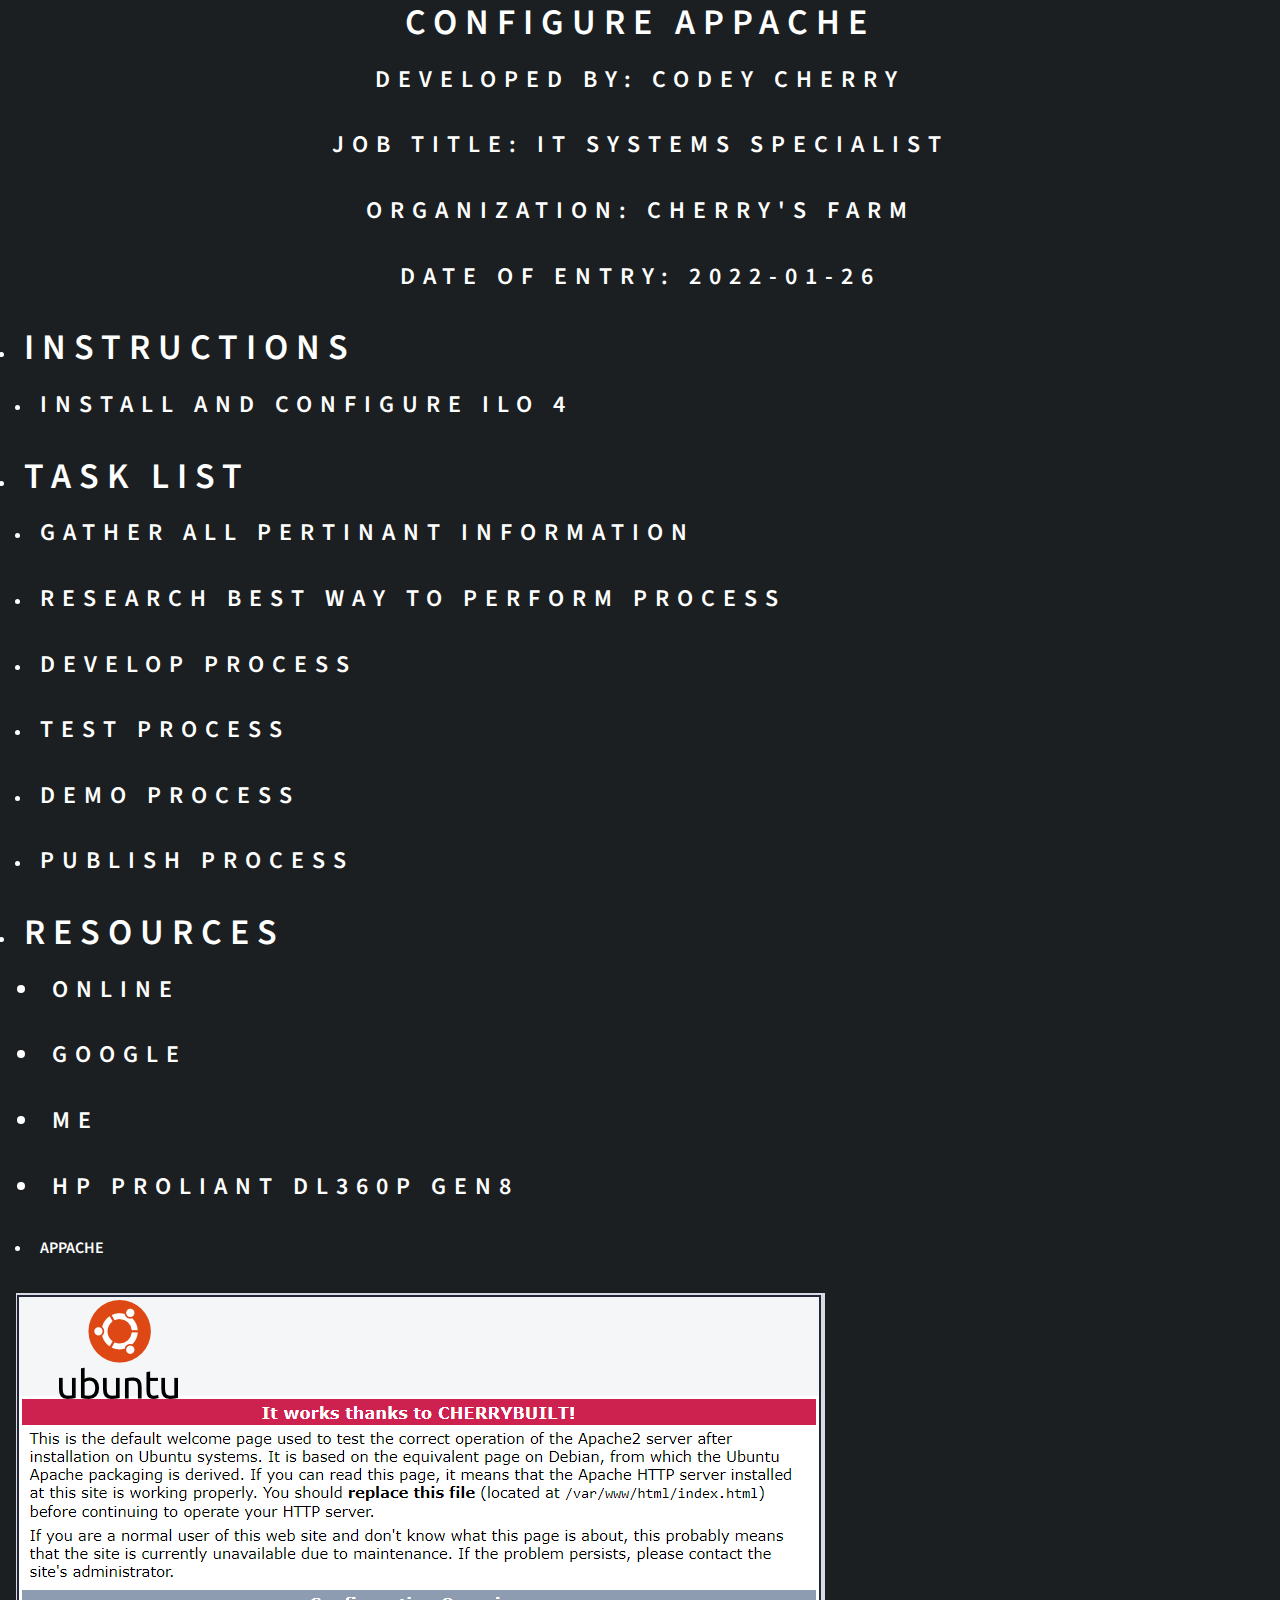
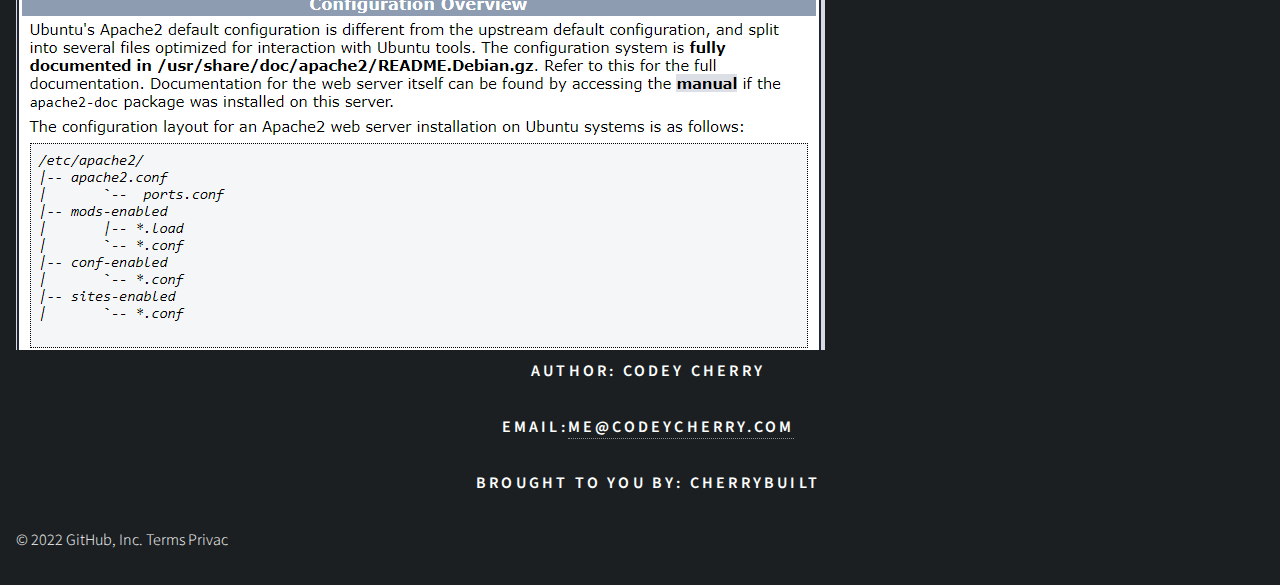
==== commit 5834a285: "Update modified with add  and commit command" ====
--- a/appache.html
+++ b/appache.html
@@ -107,7 +107,7 @@
 		</h2>	
 	
 
-<img src="images/Appache.jpg"
+<img src="images/SETUP_APPACHE_DEPLOYED_TEST_SITE.PNG"
      alt="Screenshot of results">
 
 
